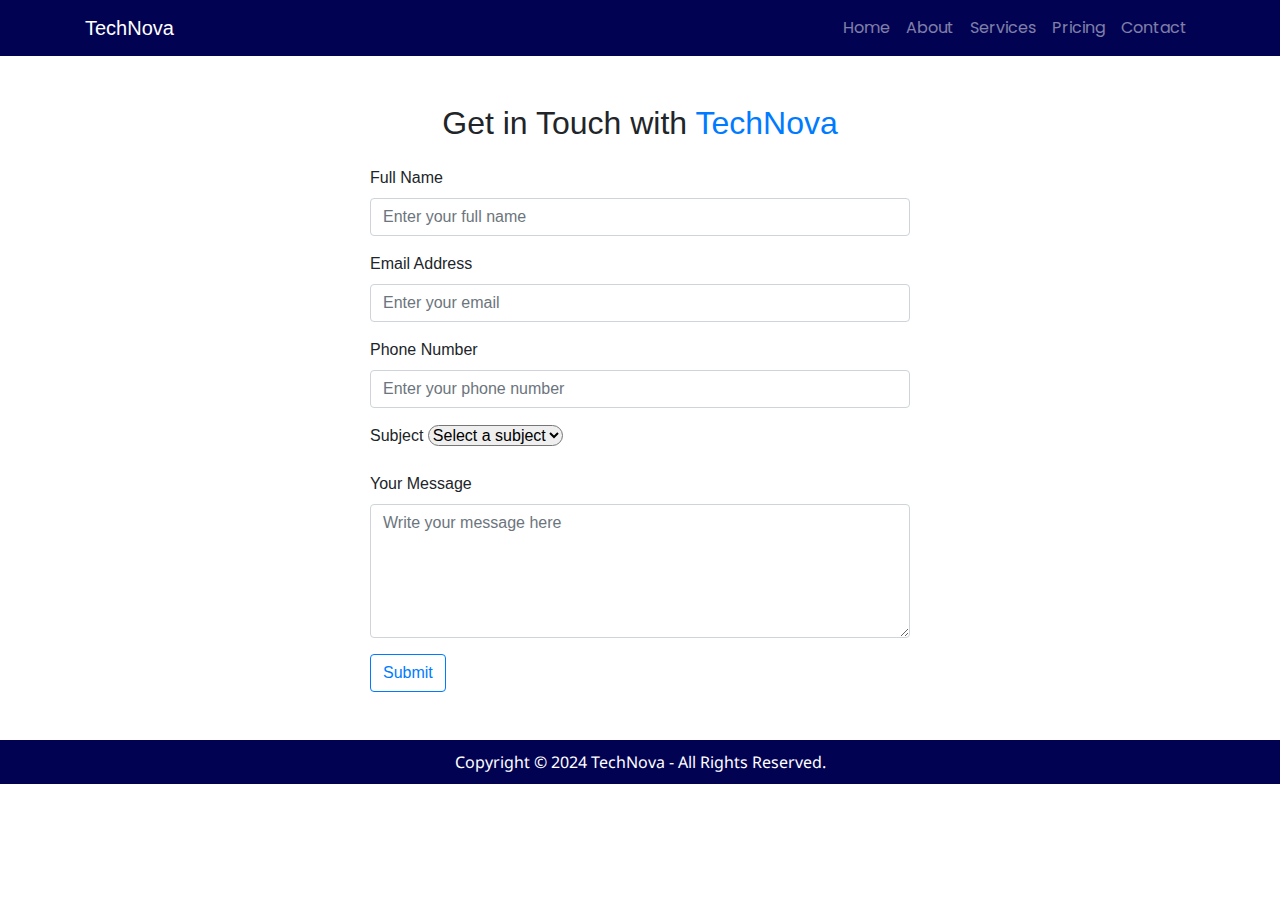
==== contact.html @ c049962a "Add files via upload" ====
<!DOCTYPE html>
<html lang="en">
<head>
    <meta charset="UTF-8">
    <meta name="viewport" content="width=device-width, initial-scale=1.0">
    <link rel="stylesheet" href="https://cdn.jsdelivr.net/npm/bootstrap@4.4.1/dist/css/bootstrap.min.css">
    <link rel="stylesheet" href="contact.css">
    <link rel="shortcut icon" href="TechNova.jpeg" type="image/x-icon">
    <title>TechNova</title>
</head>
<body>
    <!-- Navbar -->
    <nav class="navbar navbar-expand-lg navbar-dark bg-" id="navbar">
        <div class="container">
            <a class="navbar-brand" href="index.html">TechNova</a>
            <button class="navbar-toggler" type="" data-toggle="collapse" data-target="#navbarNav">
                <span class="navbar-toggler-icon"></span>
            </button>
            <div class="collapse navbar-collapse" id="navbarNav">
                <ul class="navbar-nav ml-auto">
                    <li class="nav-item"><a class="nav-link" href="index.html">Home</a></li>
                    <li class="nav-item"><a class="nav-link" href="about.html">About</a></li>
                    <li class="nav-item"><a class="nav-link" href="service.html">Services</a></li>
                    <li class="nav-item"><a class="nav-link" href="price.html">Pricing</a></li>
                    <li class="nav-item"><a class="nav-link" href="contact.html">Contact</a></li>
                </ul>
            </div>
        </div>
    </nav>

    <!-- Contact Form -->
    <div class="container my-5">
        <h2 class="text-center mb-4">Get in Touch with <span class="text-primary">TechNova</span></h2>
        
        <div class="row justify-content-center">
          <div class="col-md-8 col-lg-6">
            <form id="contactForm">
              <!-- Full Name -->
              <div class="mb-3">
                <label for="name" class="form-label">Full Name</label>
                <input type="text" class="form-control" id="name" placeholder="Enter your full name" required="">
              </div>
    
              <!-- Email Address -->
              <div class="mb-3">
                <label for="email" class="form-label">Email Address</label>
                <input type="email" class="form-control" id="email" placeholder="Enter your email" required="">
              </div>
    
              <!-- Phone Number -->
              <div class="mb-3">
                <label for="phone" class="form-label">Phone Number</label>
                <input type="tel" class="form-control" id="phone" placeholder="Enter your phone number" required="">
              </div>
    
              <!-- Subject Dropdown -->
              <div class="mb-3">
                <label for="subject" class="form-label">Subject</label>
                <select class="form-select" id="subject" required="">
                  <option value="" selected disabled>Select a subject</option>
                  <option value="support">Support</option>
                  <option value="sales">Sales Inquiry</option>
                  <option value="feedback">Feedback</option>
                  <option value="other">Other</option>
                </select>
              </div>
    
              <!-- Message Textarea -->
              <div class="mb-3">
                <label for="message" class="form-label">Your Message</label>
                <textarea class="form-control" id="message" rows="5" placeholder="Write your message here" required=""></textarea>
              </div>
    
              <!-- Submit Button -->
              <form id="contactForm">
                <!-- Your existing form fields -->
                <div class="d-grid">
                    <button type="button" class="btn btn-outline-primary" onclick="submitPopup()">Submit</button>
                </div>
            </form>
            
            </form>
          </div>
        </div>
    </div>

    <!-- Loading Screen -->
<div id="loadingScreen" class="loading-screen">
  <div class="spinner"></div>
</div>

<!-- Thank You Popup -->
<div id="thankYouPopup" class="popup-overlay">
  <div class="popup">
      <img src="tick.png" alt="Success" class="popup-icon">
      <h3>Thank You!</h3>
      <p>Your details have been successfully submitted. Thanks!</p>
      <button class="btn btn-primary" onclick="closePopup()">OK</button>
  </div>
</div>


<!-- Footer -->
<footer class="footer">
  <div class="container">
      <p class="m-0">Copyright &copy; 2024 TechNova - All Rights Reserved.</p>
  </div>
</footer>


    <script src="https://code.jquery.com/jquery-3.4.1.slim.min.js"></script>
    <script src="https://cdn.jsdelivr.net/npm/popper.js@1.16.0/dist/umd/popper.min.js"></script>
    <script src="https://cdn.jsdelivr.net/npm/bootstrap@4.4.1/dist/js/bootstrap.min.js"></script>

    <script>
       function submitPopup() {
    // Form validation
    const name = document.getElementById('name').value.trim();
    const email = document.getElementById('email').value.trim();
    const phone = document.getElementById('phone').value.trim();
    const subject = document.getElementById('subject').value;
    const message = document.getElementById('message').value.trim();

    if (!name || !email || !phone || !subject || !message) {
        alert('Please fill in all the fields before submitting.');
        return;
    }

    // Show loading screen
    document.getElementById('loadingScreen').style.display = 'flex';

    // After 2 seconds, hide loading and show the thank you popup
    setTimeout(() => {
        document.getElementById('loadingScreen').style.display = 'none';
        document.getElementById('thankYouPopup').style.display = 'flex';
    }, 2000);
}

function closePopup() {
    document.getElementById('thankYouPopup').style.display = 'none';
    document.getElementById('contactForm').reset(); // Reset the form
}

    </script>
</body>
</html>
---- contact.css ----
@import url('https://fonts.googleapis.com/css2?family=Noto+Sans:wght@400;700&display=swap');
@import url('https://fonts.googleapis.com/css2?family=Poppins:ital,wght@0,100;0,200;0,300;0,400;0,500;0,600;0,700;0,800;0,900;1,100;1,200;1,300;1,400;1,500;1,600;1,700;1,800;1,900&display=swap');


#navbar {
    background-color: rgb(2, 2, 83);

}

.navbar-brand {
    cursor: pointer;
}

.navbar-nav .nav-link {
    color: white;
    font-family: "Poppins";
}

.navbar-nav .nav-link:hover {
    color: azure;
}

select {
    border-radius: 30px;
}



/* Popup Content */
.popup-content {
    background: #fff;
    padding: 30px;
    text-align: center;
    border-radius: 10px;
    max-width: 400px;
    width: 90%;
    position: relative;
}

.popup-content img.tick-icon {
    width: 60px;
    height: 60px;
    margin-bottom: 20px;
}

.popup-content h2 {
    font-size: 1.8rem;
    font-weight: 700;
    margin-bottom: 10px;
}

.popup-content p {
    font-size: 1rem;
    color: #555;
    margin-bottom: 20px;
}

.popup-content .btn {
    width: 100%;
}


/* Loading Screen Styles */
.loading-screen {
    display: none;
    position: fixed;
    top: 0;
    left: 0;
    width: 100%;
    height: 100%;
    background-color: rgba(255, 255, 255, 0.9);
    justify-content: center;
    align-items: center;
    z-index: 1000;
}

.spinner {
    width: 60px;
    height: 60px;
    border: 8px solid #ccc;
    border-top-color: #007bff;
    border-radius: 50%;
    animation: spin 1s linear infinite;
}

@keyframes spin {
    to {
        transform: rotate(360deg);
    }
}

/* Thank You Popup Styles */
.popup-overlay {
    display: none;
    position: fixed;
    top: 0;
    left: 0;
    width: 100%;
    height: 100%;
    background: rgba(0, 0, 0, 0.7);
    justify-content: center;
    align-items: center;
    z-index: 1001;
}

.popup {
    background: white;
    padding: 30px;
    border-radius: 10px;
    text-align: center;
    max-width: 400px;
    width: 100%;
}

.popup-icon {
    width: 60px;
    margin-bottom: 20px;
}

/* Footer */
.footer {
    background-color: rgb(2, 2, 83);
    color: white;
    padding: 10px 0;
    text-align: center;
    font-family: "noto sans";
}
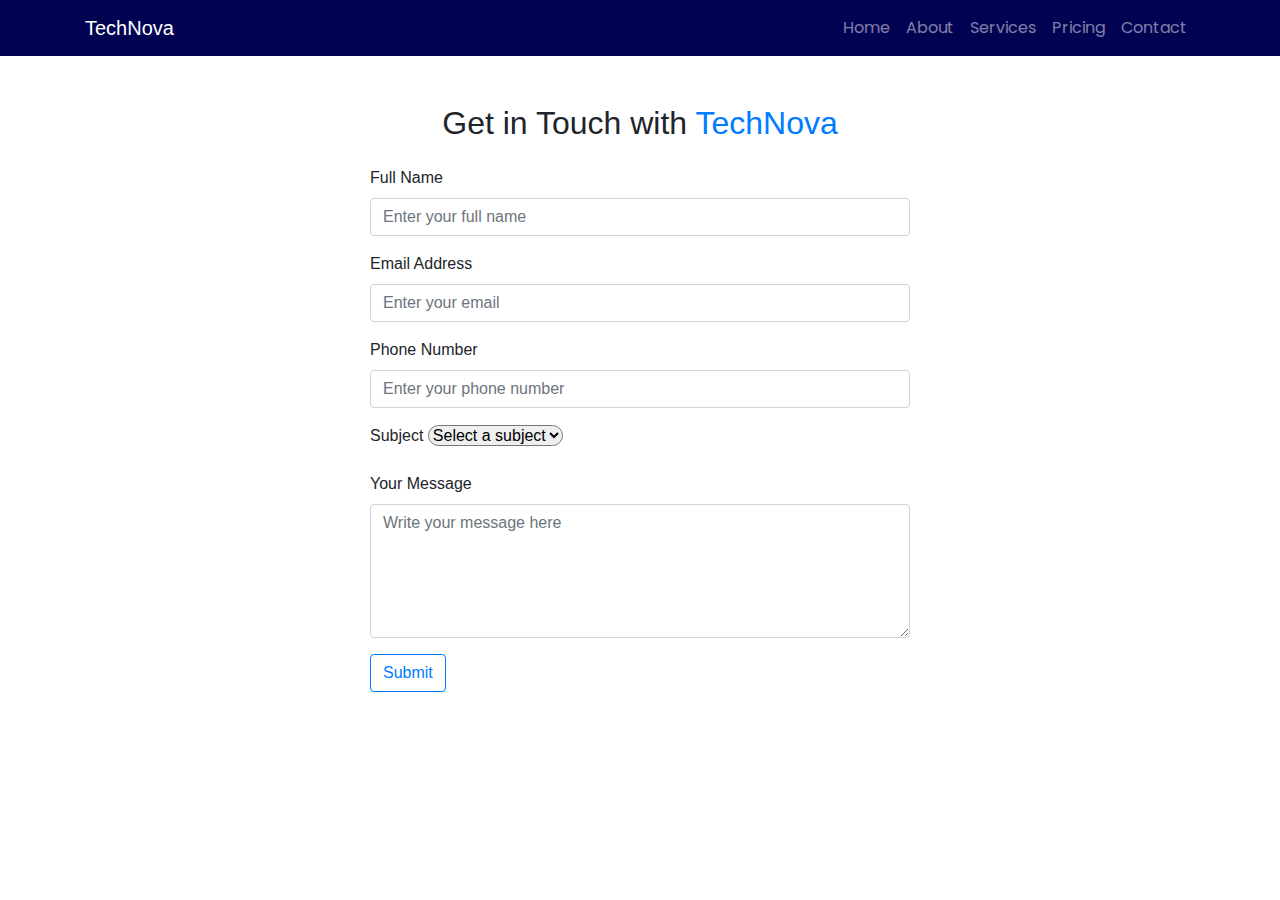
==== commit 5cec04e7: "Update contact.html" ====
--- a/contact.html
+++ b/contact.html
@@ -100,12 +100,7 @@
 </div>
 
 
-<!-- Footer -->
-<footer class="footer">
-  <div class="container">
-      <p class="m-0">Copyright &copy; 2024 TechNova - All Rights Reserved.</p>
-  </div>
-</footer>
+
 
 
     <script src="https://code.jquery.com/jquery-3.4.1.slim.min.js"></script>
